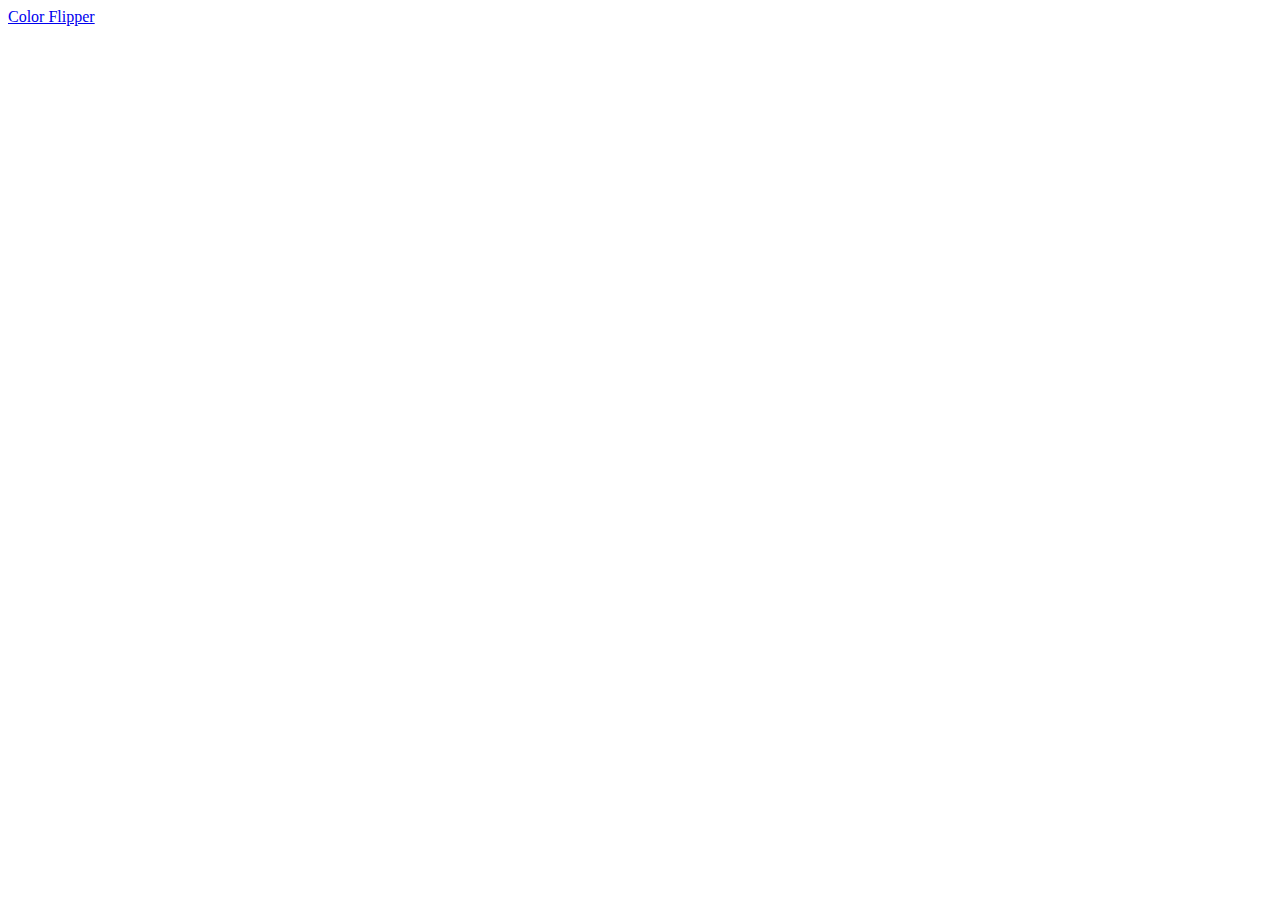
==== index.html @ 4acdbf18 "Color flipper" ====
<!DOCTYPE html>
<html lang="en">
<head>
    <meta charset="UTF-8">
    <meta http-equiv="X-UA-Compatible" content="IE=edge">
    <meta name="viewport" content="width=device-width, initial-scale=1.0">
    <title>Document</title>
</head>
<body>
    <main>
        <a href="/ColorFlipper/index.html"> Color Flipper</a>
    </main>
    
</body>
</html>
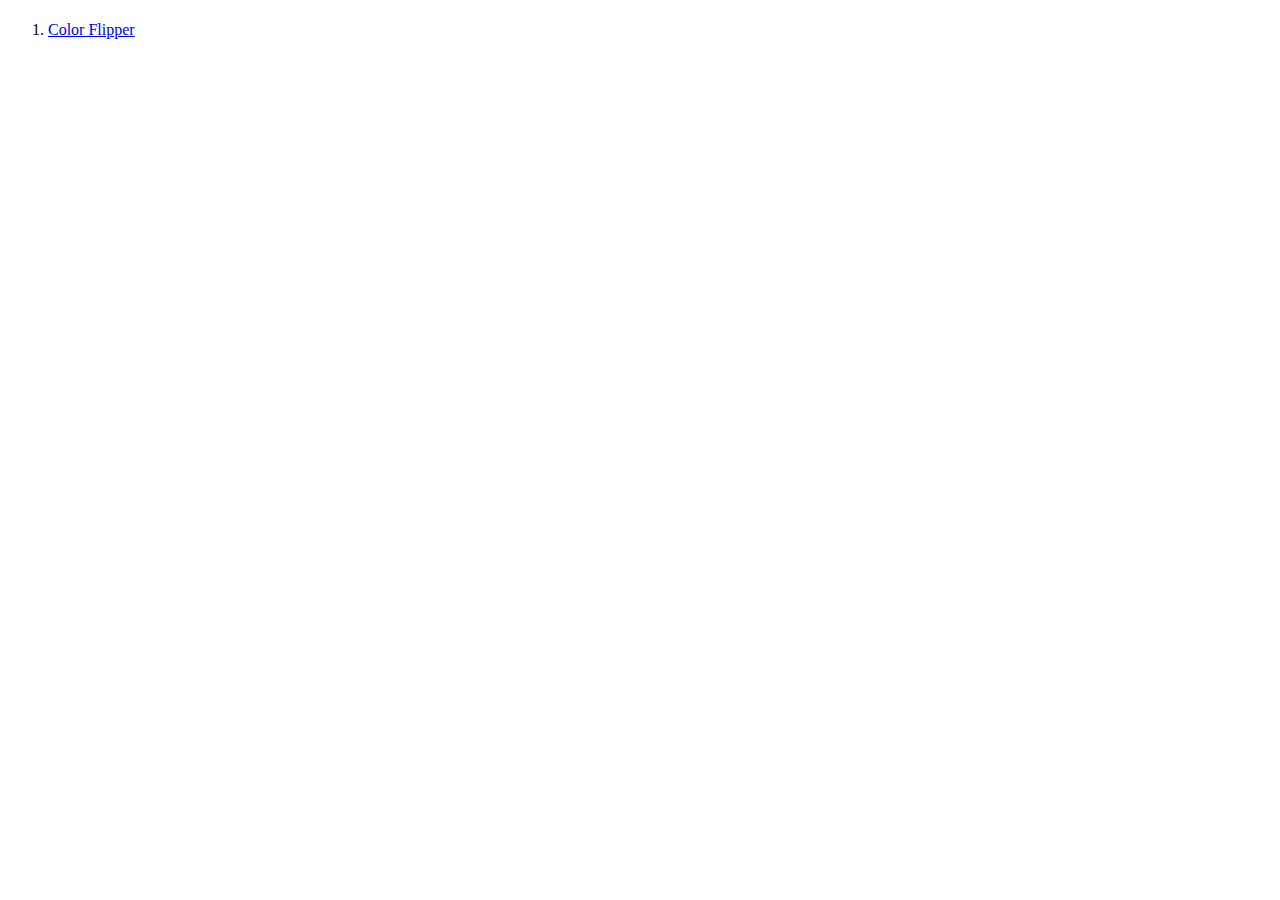
==== commit 228562a0: "Counter" ====
--- a/index.html
+++ b/index.html
@@ -1,15 +1,17 @@
 <!DOCTYPE html>
 <html lang="en">
-<head>
-    <meta charset="UTF-8">
-    <meta http-equiv="X-UA-Compatible" content="IE=edge">
-    <meta name="viewport" content="width=device-width, initial-scale=1.0">
+  <head>
+    <meta charset="UTF-8" />
+    <meta http-equiv="X-UA-Compatible" content="IE=edge" />
+    <meta name="viewport" content="width=device-width, initial-scale=1.0" />
     <title>Document</title>
-</head>
-<body>
+  </head>
+  <body>
     <main>
-        <a href="/ColorFlipper/index.html"> Color Flipper</a>
+        <h1> </h1>
+      <ol>
+        <li><a href="/ColorFlipper/index.html"> Color Flipper</a></li>
+      </ol>
     </main>
-    
-</body>
-</html>+  </body>
+</html>
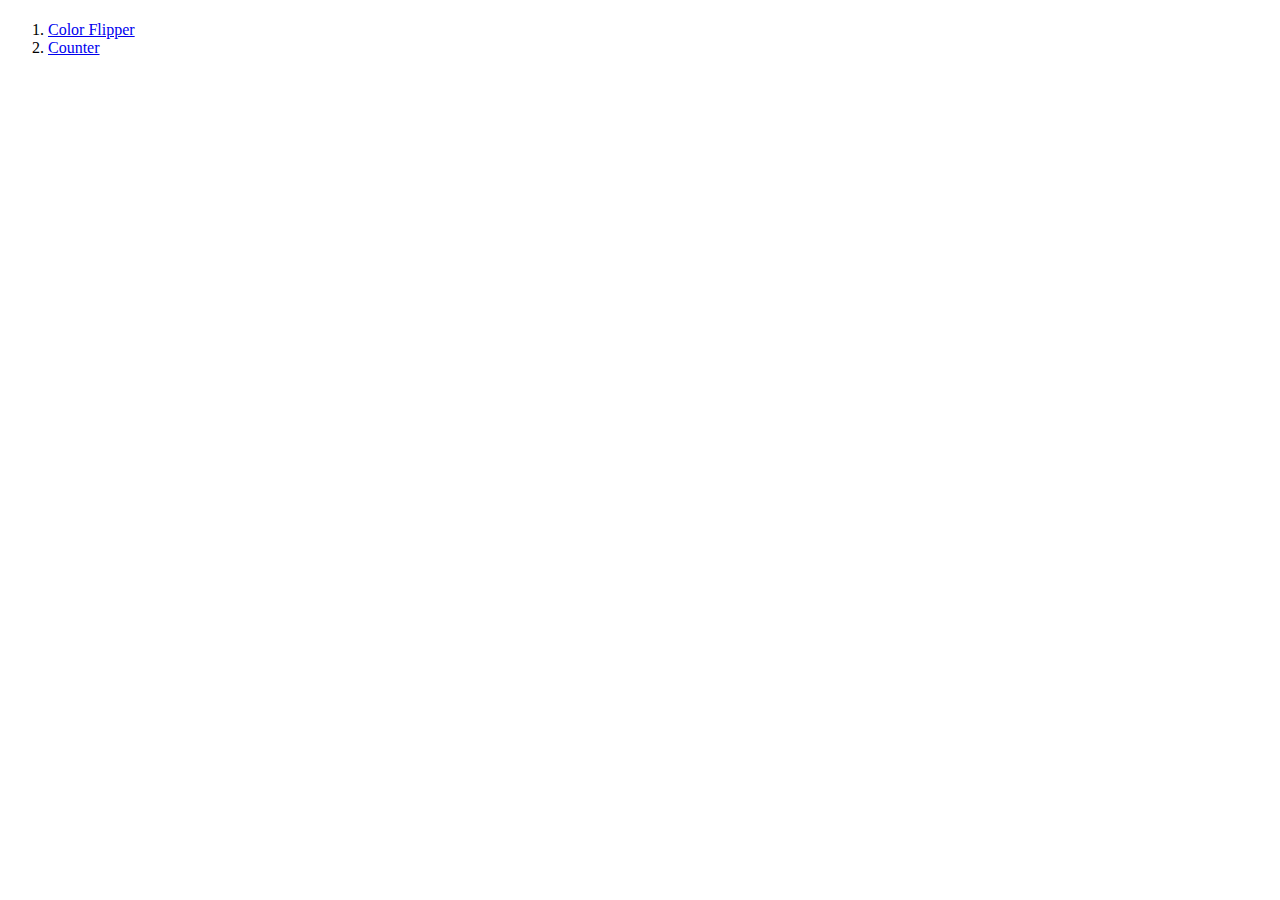
==== commit 80043652: "update index links" ====
--- a/index.html
+++ b/index.html
@@ -10,7 +10,8 @@
     <main>
         <h1> </h1>
       <ol>
-        <li><a href="/ColorFlipper/index.html"> Color Flipper</a></li>
+        <li><a href="ColorFlipper/index.html"> Color Flipper</a></li>
+        <li><a href="Counter/index.html"> Counter</a></li>
       </ol>
     </main>
   </body>
